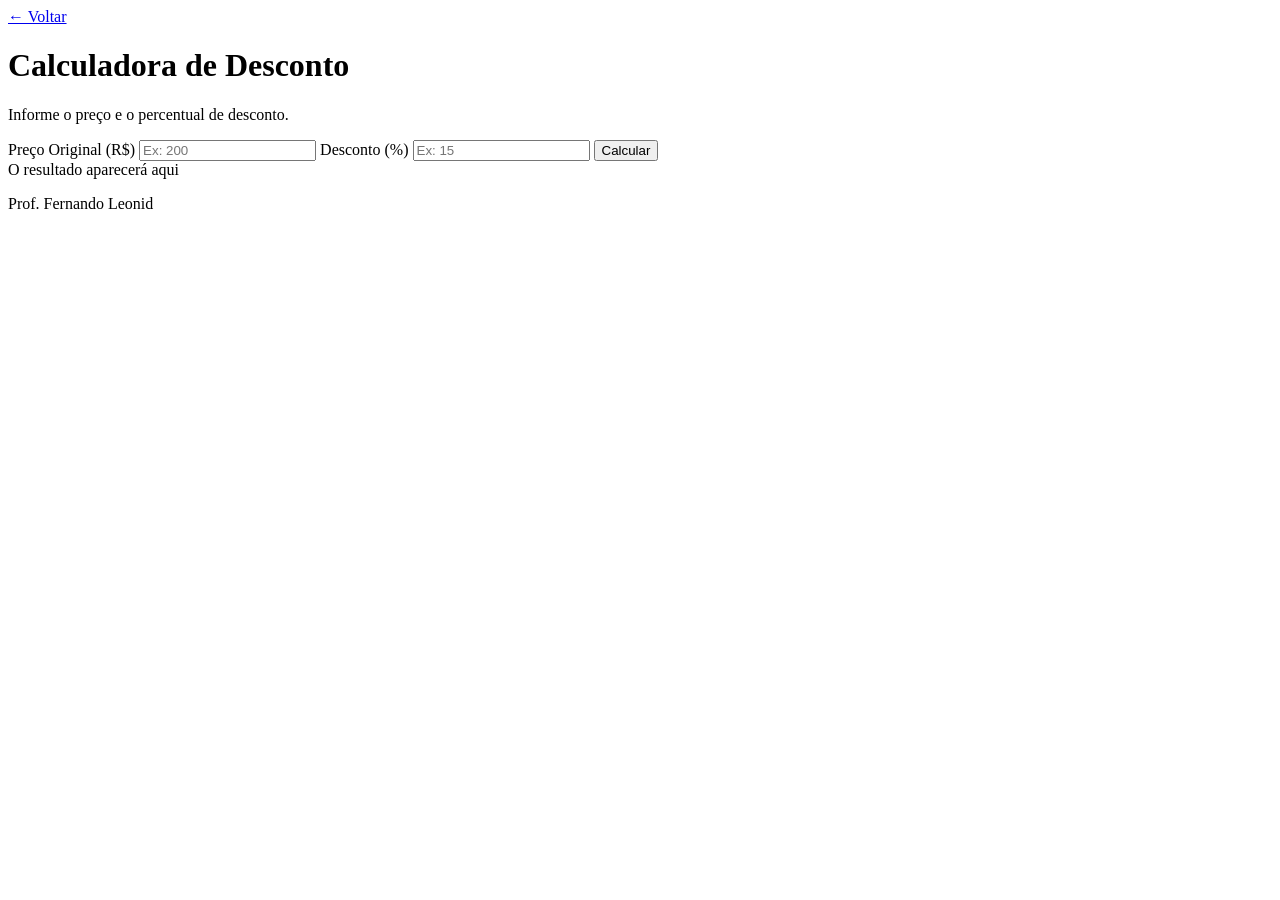
==== 02-calculadora-desconto/index.html @ 00528210 "feat: adicionando validação do teste de aptidão" ====
<!DOCTYPE html>
<html lang="pt-BR">

<head>
  <meta charset="UTF-8" />
  <meta name="viewport" content="width=device-width, initial-scale=1.0" />
  <title>Calculadora de Desconto</title>
  <link rel="stylesheet" href="style.css" />
  <script src="./app.js"></script>
</head>

<body>

  <main>
    <div class="conteudo">

      <a href="../index.html" class="voltar">← Voltar</a>

      <h1>Calculadora de <span>Desconto</span></h1>
      <p class="descricao">Informe o preço e o percentual de desconto.</p>

      <label>Preço Original (R$)</label>
      <input type="number" placeholder="Ex: 200" />

      <label>Desconto (%)</label>
      <input type="number" placeholder="Ex: 15" />

      <button onclick="calcularDesconto()">Calcular</button>

      <div class="resultado">
        O resultado aparecerá aqui
      </div>

    </div>
  </main>

  <footer>
    <p>Prof. Fernando Leonid</p>
  </footer>

</body>

</html>
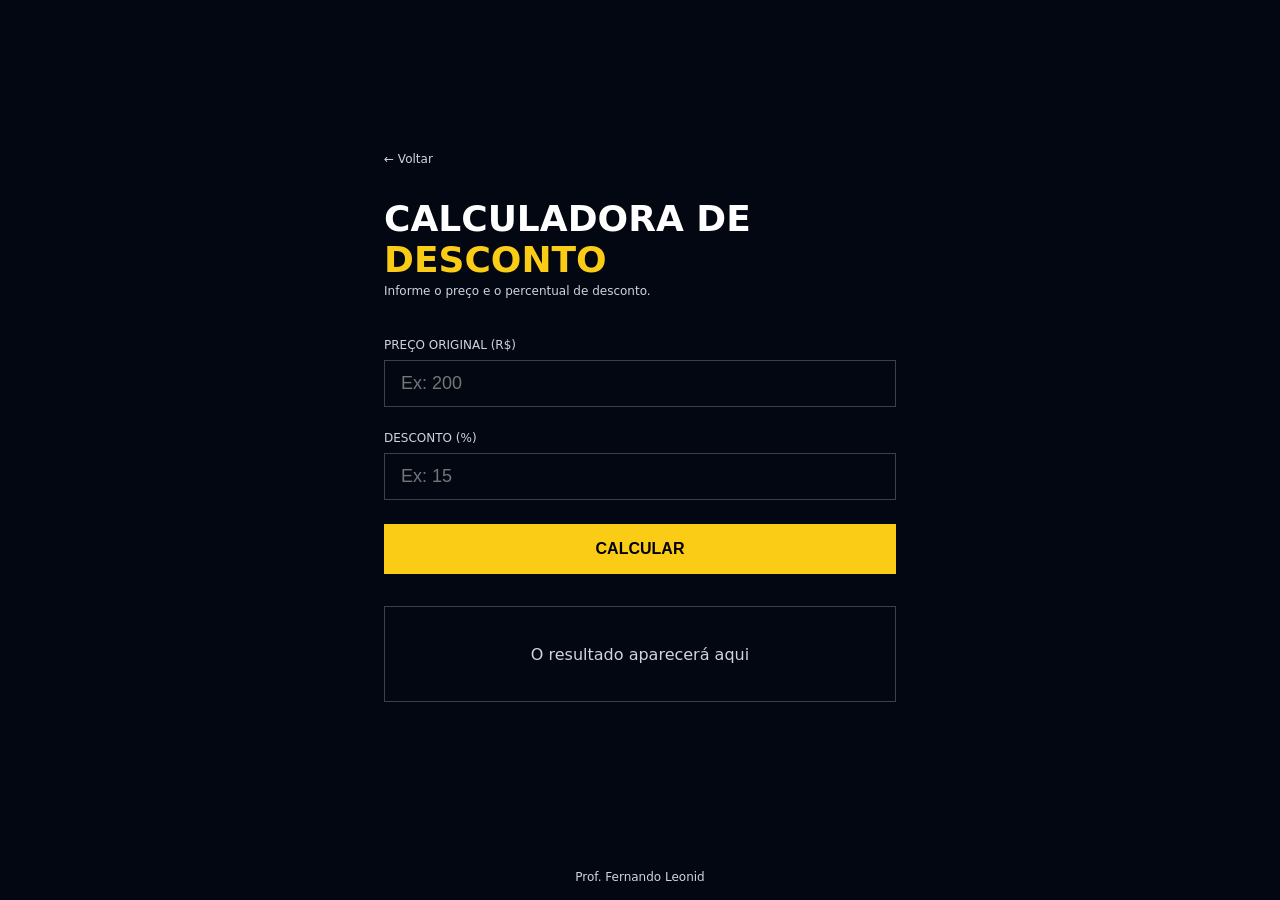
==== commit d8569b07: "feat: atividade 02, com funções puras, e responsabilidade única" ====
--- a/02-calculadora-desconto/index.html
+++ b/02-calculadora-desconto/index.html
@@ -6,12 +6,12 @@
   <meta name="viewport" content="width=device-width, initial-scale=1.0" />
   <title>Calculadora de Desconto</title>
   <link rel="stylesheet" href="style.css" />
-  <script src="./app.js"></script>
+    <script src="./app.js" defer></script>
 </head>
 
 <body>
 
-  <main>
+  <main>  
     <div class="conteudo">
 
       <a href="../index.html" class="voltar">← Voltar</a>
@@ -20,14 +20,15 @@
       <p class="descricao">Informe o preço e o percentual de desconto.</p>
 
       <label>Preço Original (R$)</label>
-      <input type="number" placeholder="Ex: 200" />
+      <input id="preco" type="number" placeholder="Ex: 200" />
 
       <label>Desconto (%)</label>
-      <input type="number" placeholder="Ex: 15" />
+      <input id="desconto" type="number" placeholder="Ex: 15" />
 
-      <button onclick="calcularDesconto()">Calcular</button>
+      <button onclick="handleClick()">Calcular</button>
 
-      <div class="resultado">
+      <div id="resultado"
+      class="resultado">
         O resultado aparecerá aqui
       </div>
 
--- a/02-calculadora-desconto/style.css
+++ b/02-calculadora-desconto/style.css
@@ -0,0 +1,136 @@
+* {
+  margin: 0;
+  padding: 0;
+  box-sizing: border-box;
+}
+
+body {
+  background-color: #030712;
+  min-height: 100vh;
+  display: flex;
+  flex-direction: column;
+  font-family: system-ui, sans-serif;
+}
+
+main {
+  flex: 1;
+  display: flex;
+  align-items: center;
+  justify-content: center;
+  padding: 2rem;
+}
+
+.conteudo {
+  width: 100%;
+  max-width: 32rem;
+}
+
+.voltar {
+  display: block;
+  margin-bottom: 2rem;
+  color: #d1d5db;
+  font-size: 0.75rem;
+  text-decoration: none;
+  transition: color 0.2s;
+}
+
+.voltar:hover {
+  color: #facc15;
+}
+
+h1 {
+  font-size: 2.25rem;
+  font-weight: 900;
+  color: #fff;
+  text-transform: uppercase;
+  margin-bottom: 0.25rem;
+}
+
+h1 span {
+  color: #facc15;
+}
+
+.descricao {
+  color: #d1d5db;
+  font-size: 0.75rem;
+  margin-bottom: 2.5rem;
+}
+
+label {
+  display: block;
+  margin-bottom: 0.5rem;
+  color: #d1d5db;
+  font-size: 0.75rem;
+  text-transform: uppercase;
+}
+
+input {
+  width: 100%;
+  padding: 0.75rem 1rem;
+  margin-bottom: 1.5rem;
+  color: #fff;
+  font-size: 1.125rem;
+  background: transparent;
+  border: 1px solid #374151;
+  outline: none;
+  transition: border-color 0.2s;
+}
+
+input:focus {
+  border-color: #facc15;
+}
+
+button {
+  width: 100%;
+  padding: 1rem;
+  margin-bottom: 2rem;
+  color: #000;
+  font-weight: 900;
+  font-size: 1rem;
+  background-color: #facc15;
+  border: none;
+  text-transform: uppercase;
+  cursor: pointer;
+  transition: background-color 0.2s;
+}
+
+button:hover {
+  background-color: #fde047;
+}
+
+.resultado {
+  display: flex;
+  min-height: 6rem;
+  padding: 1.5rem;
+  text-align: center;
+  color: #d1d5db;
+  border: 1px solid #374151;
+  align-items: center;
+  justify-content: center;
+}
+
+.resultado.desconto1 {
+  border: 2px solid #14532d;
+  box-shadow: 0 0 16px #14532d;
+}
+.resultado.desconto2 {
+  border: 2px solid #713f12;
+  box-shadow: 0 0 16px #713f12;
+}
+.resultado.desconto3 {
+  border: 2px solid #7f1d1d;
+  box-shadow: 0 0 16px #7f1d1d;
+}
+
+footer {
+  display: flex;
+  align-items: flex-end;
+  justify-content: center;
+}
+
+footer p {
+  color: #d1d5db;
+  font-size: 0.75rem;
+  text-align: center;
+  padding: 1rem;
+}
